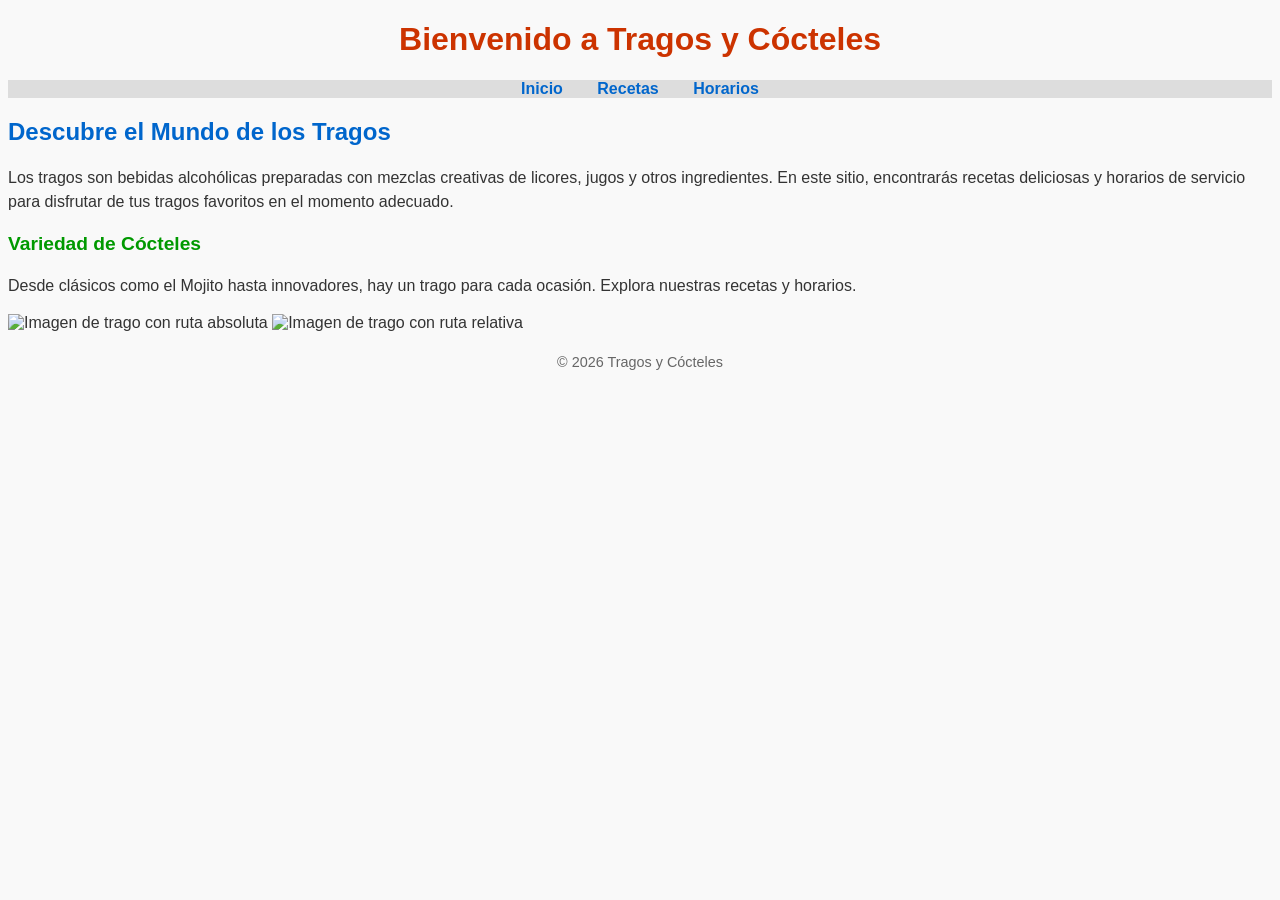
==== index.html @ a26986c9 "Mejorar descripción en la página principal" ====
<!DOCTYPE html>
<html lang="es">
<head>
    <meta charset="UTF-8">
    <title>Tragos y Cócteles</title>
    <link rel="stylesheet" href="styles.css">
</head>
<body>
    <header>
        <h1>Bienvenido a Tragos y Cócteles</h1>
    </header>
    <nav>
        <a href="index.html">Inicio</a>
        <a href="receta.html">Recetas</a>
        <a href="horario.html">Horarios</a>
    </nav>
    <main>
        <section>
            <h2>Descubre el Mundo de los Tragos</h2>
            <p>Los tragos son bebidas alcohólicas preparadas con mezclas creativas de licores, jugos y otros ingredientes. En este sitio, encontrarás recetas deliciosas y horarios de servicio para disfrutar de tus tragos favoritos en el momento adecuado.</p>
            <article>
                <h3>Variedad de Cócteles</h3>
                <p>Desde clásicos como el Mojito hasta innovadores, hay un trago para cada ocasión. Explora nuestras recetas y horarios.</p>
            </article>
        </section>
        <img src="https://via.placeholder.com/300x200?text=Trago+Absoluto" alt="Imagen de trago con ruta absoluta">
        <img src="images/trago.jpg" alt="Imagen de trago con ruta relativa">
    </main>
    <footer>
        <p>&copy; 2026 Tragos y Cócteles</p>
    </footer>
</body>
</html>
---- styles.css ----
body {
    font-family: Arial, sans-serif;
    color: #333;
    background-color: #f9f9f9;
}

h1 {
    color: #cc3300;
    font-size: 2em;
    text-align: center;
}

h2 {
    color: #0066cc;
    font-size: 1.5em;
}

h3 {
    color: #009900;
    font-size: 1.2em;
}

p {
    font-size: 1em;
    line-height: 1.5;
}

nav {
    background-color: #ddd;
    text-align: center;
}

nav a {
    margin: 0 15px;
    text-decoration: none;
    color: #0066cc;
    font-weight: bold;
}

table {
    border-collapse: collapse;
    width: 100%;
    margin: 20px 0;
}

th, td {
    border: 1px solid #ddd;
    padding: 8px;
    text-align: left;
}

th {
    background-color: #f2f2f2;
}

ul, ol {
    margin: 10px 0;
    padding-left: 20px;
}

footer {
    text-align: center;
    margin-top: 20px;
    font-size: 0.9em;
    color: #666;
}
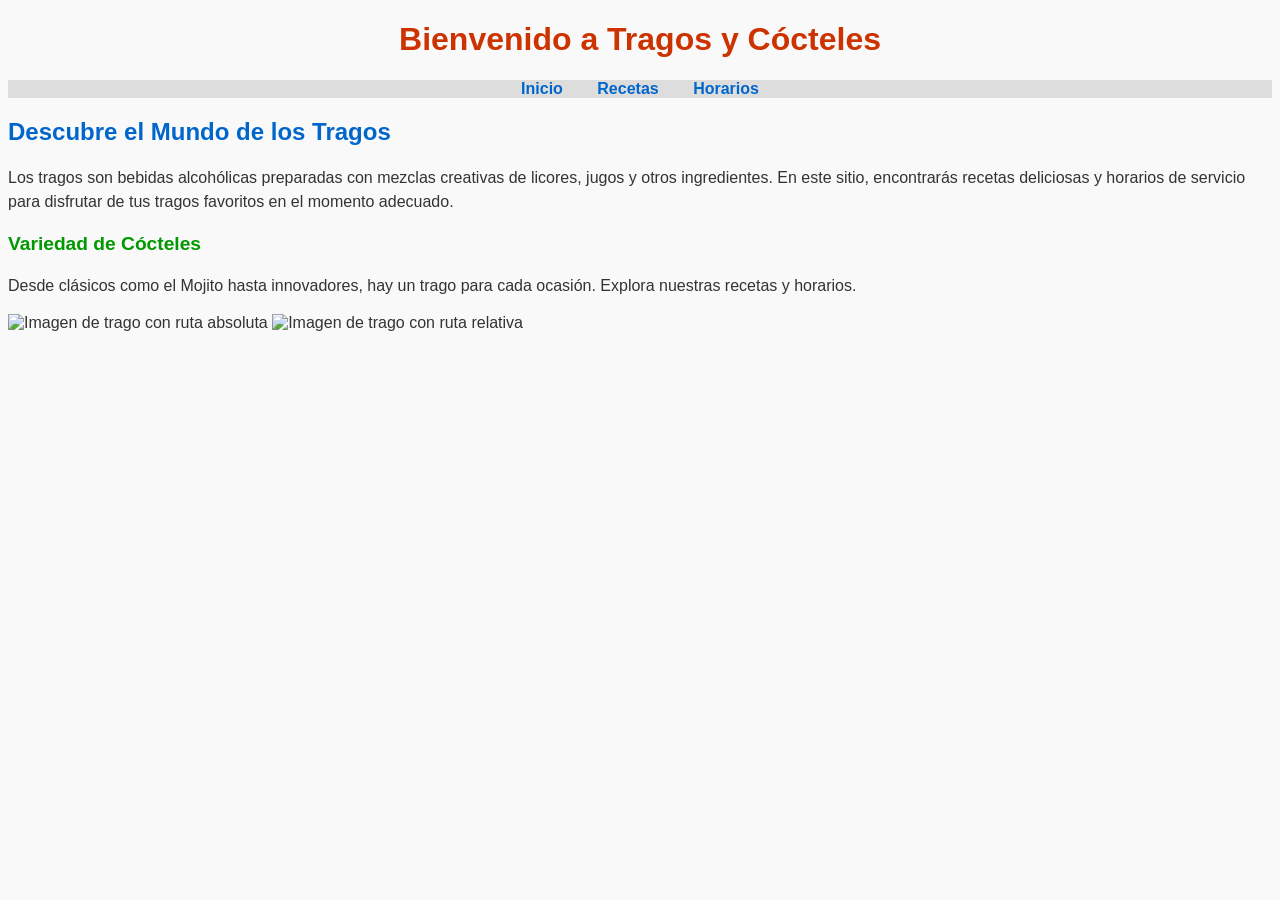
==== commit c44d1992: "Quitar footers de index.html y receta.html para simplificar el diseño" ====
--- a/index.html
+++ b/index.html
@@ -26,8 +26,6 @@
         <img src="https://via.placeholder.com/300x200?text=Trago+Absoluto" alt="Imagen de trago con ruta absoluta">
         <img src="images/trago.jpg" alt="Imagen de trago con ruta relativa">
     </main>
-    <footer>
-        <p>&copy; 2026 Tragos y Cócteles</p>
-    </footer>
+    
 </body>
 </html>
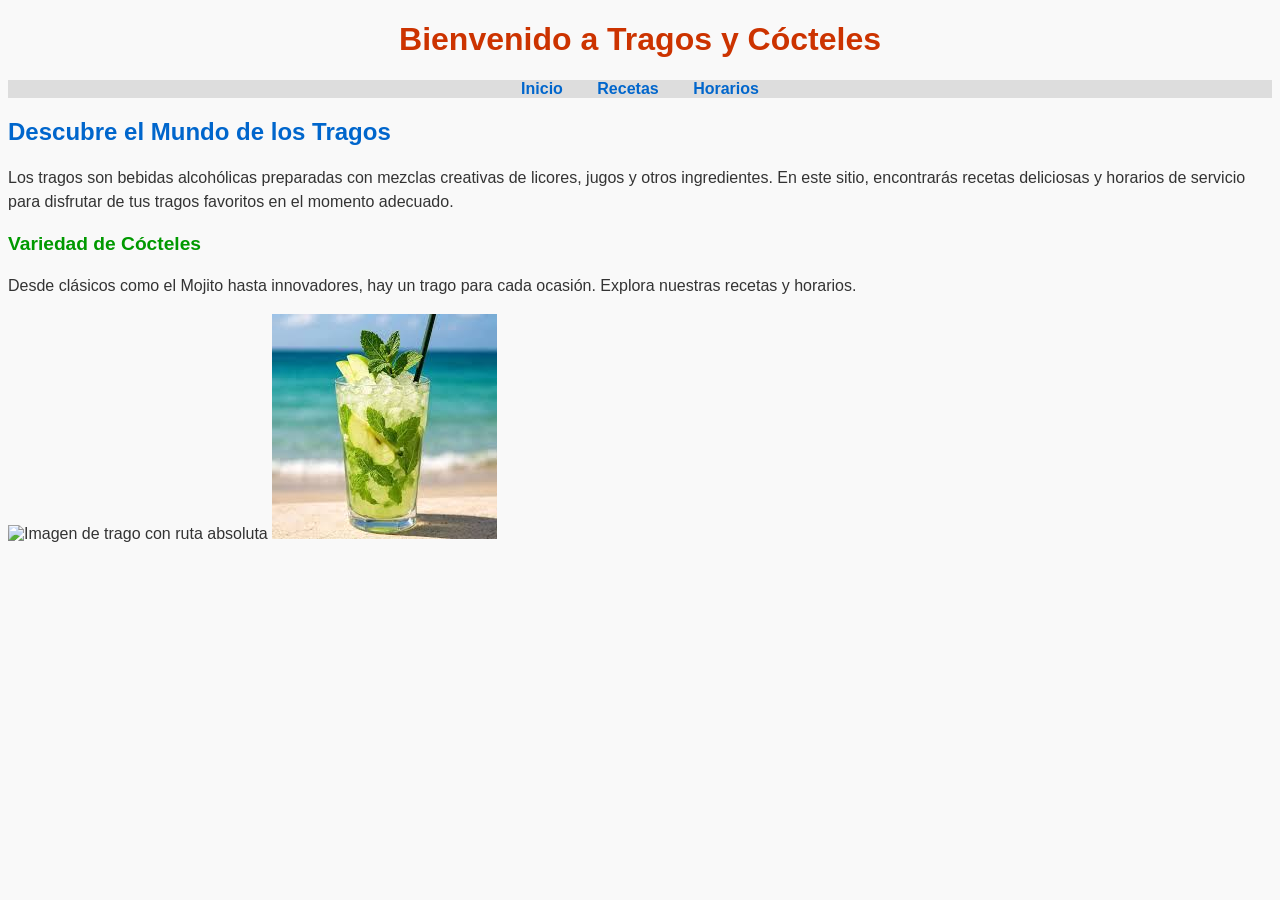
==== commit 71cbbb46: "Corregir ruta de la imagen relativa a images/mojito.jfif" ====
--- a/index.html
+++ b/index.html
@@ -24,7 +24,7 @@
             </article>
         </section>
         <img src="https://via.placeholder.com/300x200?text=Trago+Absoluto" alt="Imagen de trago con ruta absoluta">
-        <img src="images/trago.jpg" alt="Imagen de trago con ruta relativa">
+        <img src="images/mojito.jfif" alt="Imagen de trago con ruta relativa">
     </main>
     
 </body>
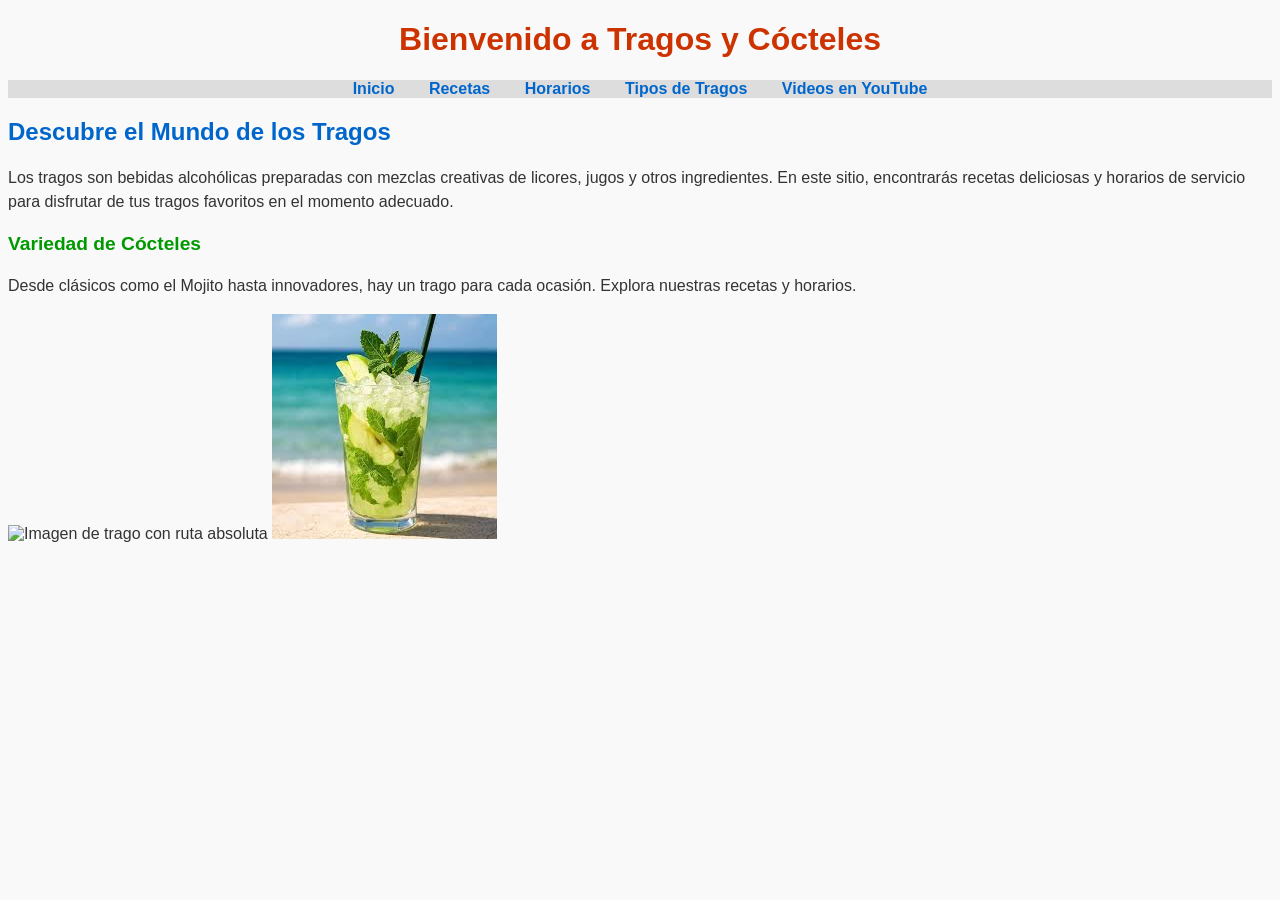
==== commit f5c9ca2c: "Agregar enlaces externos a sitio de tipos de tragos y videos en YouTube en todas las páginas" ====
--- a/index.html
+++ b/index.html
@@ -13,6 +13,8 @@
         <a href="index.html">Inicio</a>
         <a href="receta.html">Recetas</a>
         <a href="horario.html">Horarios</a>
+        <a href="https://www.thecocktaildb.com/" target="_blank">Tipos de Tragos</a>
+        <a href="https://www.youtube.com/results?search_query=recetas+de+tragos" target="_blank">Videos en YouTube</a>
     </nav>
     <main>
         <section>
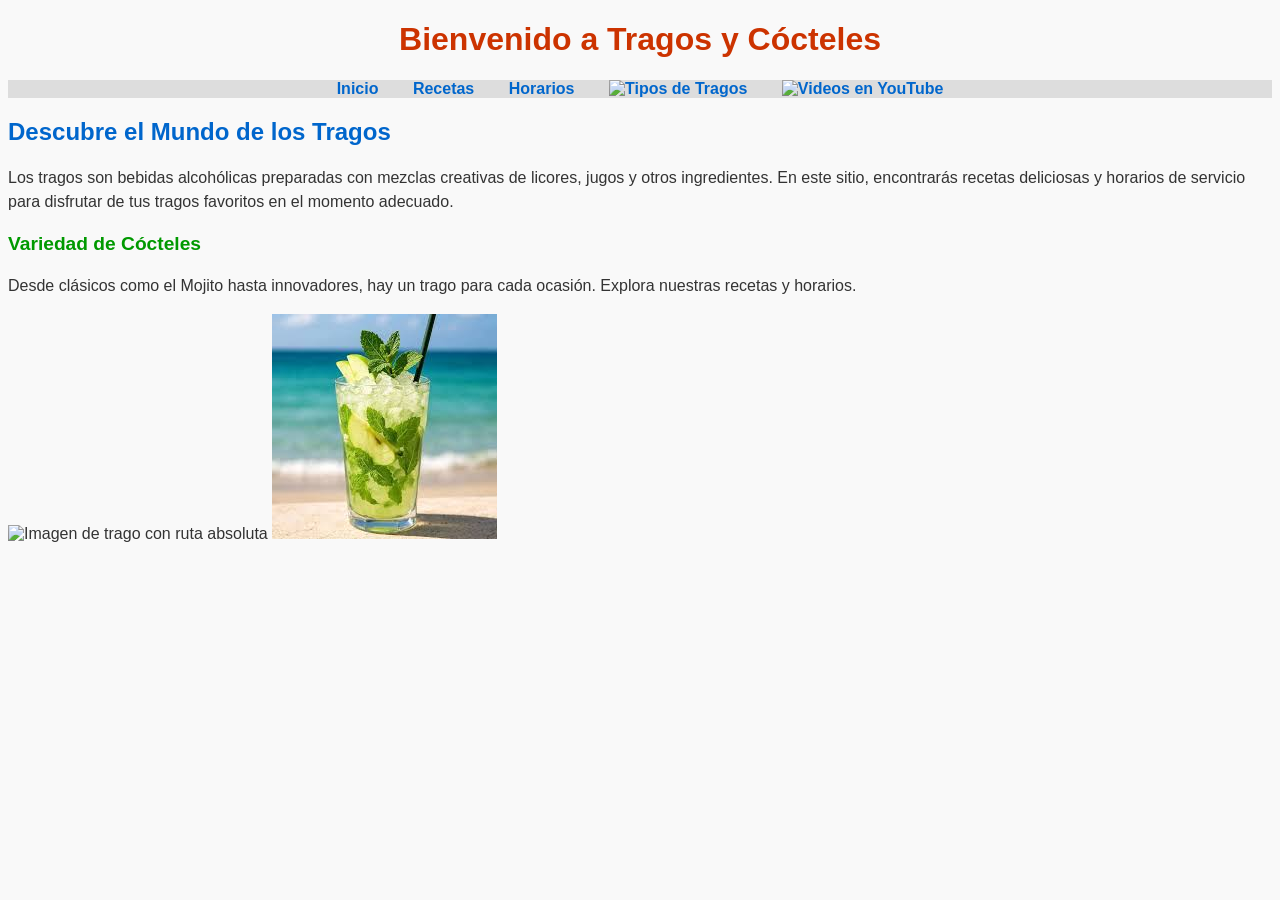
==== commit 6553302a: "Cambiar enlaces externos a imágenes con rutas absolutas en la navegación" ====
--- a/index.html
+++ b/index.html
@@ -13,8 +13,8 @@
         <a href="index.html">Inicio</a>
         <a href="receta.html">Recetas</a>
         <a href="horario.html">Horarios</a>
-        <a href="https://www.thecocktaildb.com/" target="_blank">Tipos de Tragos</a>
-        <a href="https://www.youtube.com/results?search_query=recetas+de+tragos" target="_blank">Videos en YouTube</a>
+        <a href="https://www.thecocktaildb.com/" target="_blank"><img src="https://via.placeholder.com/50x50?text=Tragos" alt="Tipos de Tragos" style="width:50px; height:50px;"></a>
+        <a href="https://www.youtube.com/results?search_query=recetas+de+tragos" target="_blank"><img src="https://via.placeholder.com/50x50?text=YouTube" alt="Videos en YouTube" style="width:50px; height:50px;"></a>
     </nav>
     <main>
         <section>
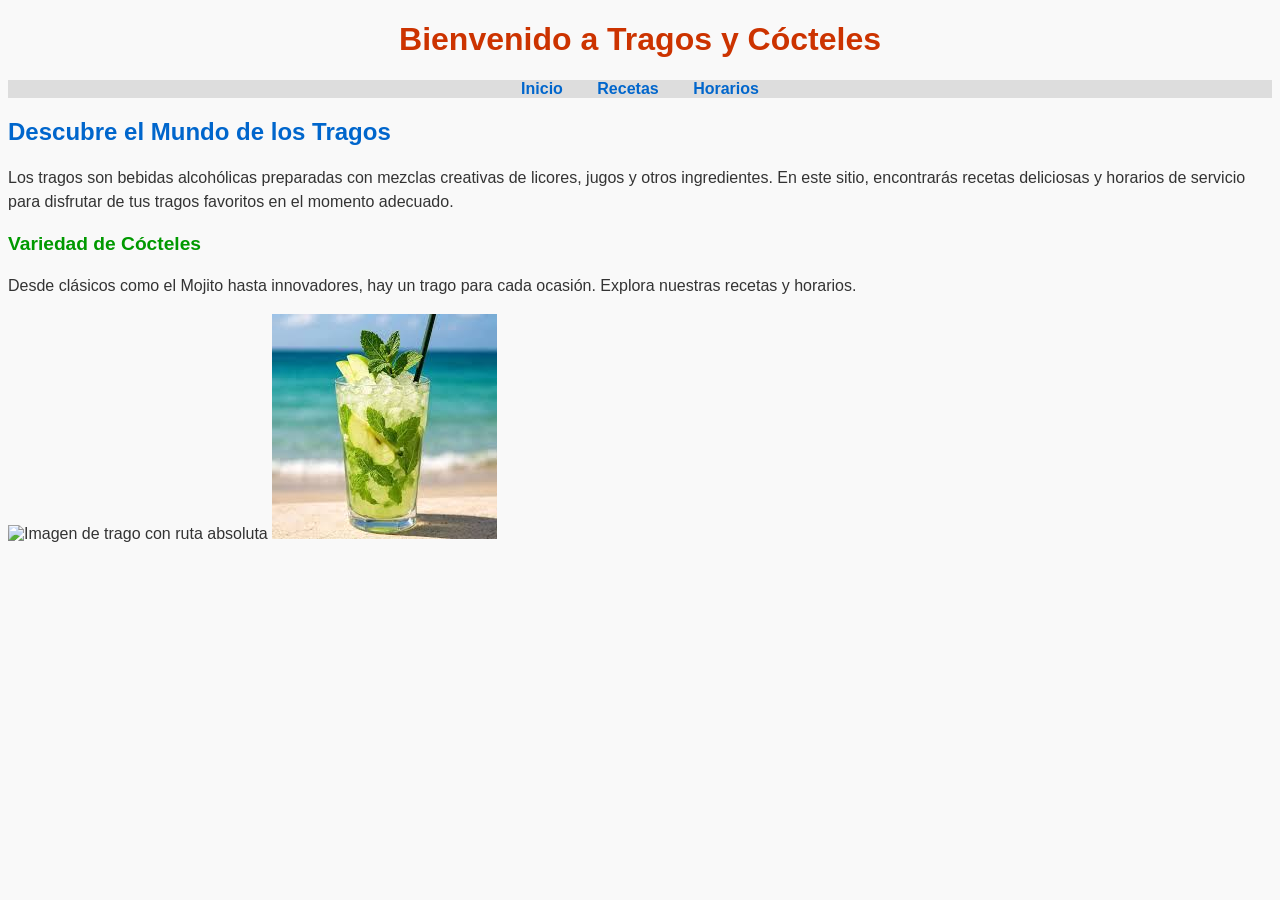
==== commit cf6d8823: "Eliminar enlaces externos con imágenes de todas las páginas" ====
--- a/index.html
+++ b/index.html
@@ -13,8 +13,6 @@
         <a href="index.html">Inicio</a>
         <a href="receta.html">Recetas</a>
         <a href="horario.html">Horarios</a>
-        <a href="https://www.thecocktaildb.com/" target="_blank"><img src="https://via.placeholder.com/50x50?text=Tragos" alt="Tipos de Tragos" style="width:50px; height:50px;"></a>
-        <a href="https://www.youtube.com/results?search_query=recetas+de+tragos" target="_blank"><img src="https://via.placeholder.com/50x50?text=YouTube" alt="Videos en YouTube" style="width:50px; height:50px;"></a>
     </nav>
     <main>
         <section>
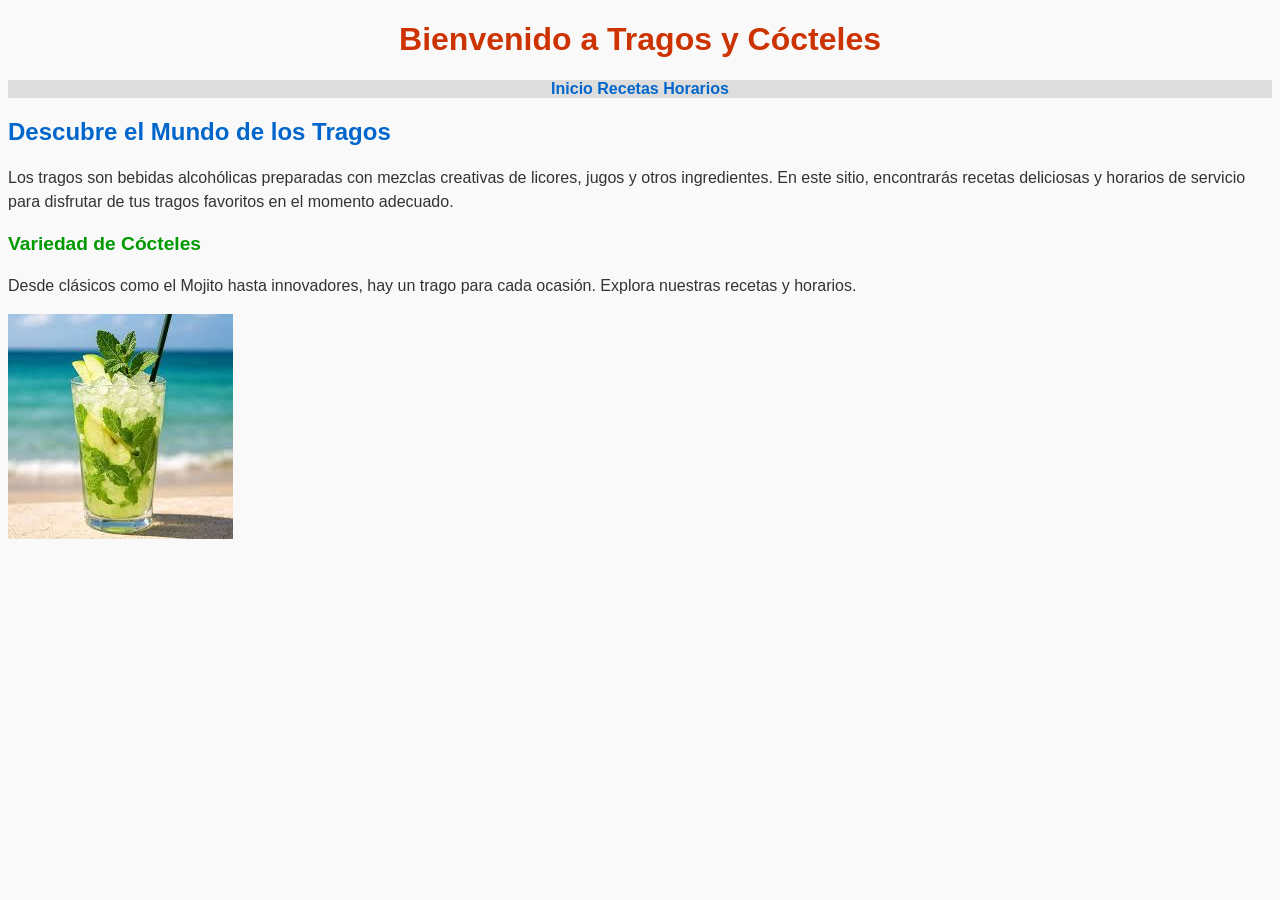
==== commit 3e356423: "Simplificar index.html para mostrar solo una imagen" ====
--- a/index.html
+++ b/index.html
@@ -23,8 +23,8 @@
                 <p>Desde clásicos como el Mojito hasta innovadores, hay un trago para cada ocasión. Explora nuestras recetas y horarios.</p>
             </article>
         </section>
-        <img src="https://via.placeholder.com/300x200?text=Trago+Absoluto" alt="Imagen de trago con ruta absoluta">
-        <img src="images/mojito.jfif" alt="Imagen de trago con ruta relativa">
+        
+        <img src="images/mojito.jfif" alt="Imagen de trago">
     </main>
     
 </body>
--- a/styles.css
+++ b/styles.css
@@ -31,21 +31,16 @@
 }
 
 nav a {
-    margin: 0 15px;
     text-decoration: none;
     color: #0066cc;
     font-weight: bold;
 }
 
 table {
-    border-collapse: collapse;
-    width: 100%;
-    margin: 20px 0;
+    text-align: left;
 }
 
 th, td {
-    border: 1px solid #ddd;
-    padding: 8px;
     text-align: left;
 }
 
@@ -53,14 +48,8 @@
     background-color: #f2f2f2;
 }
 
-ul, ol {
-    margin: 10px 0;
-    padding-left: 20px;
-}
-
 footer {
     text-align: center;
-    margin-top: 20px;
     font-size: 0.9em;
     color: #666;
 }
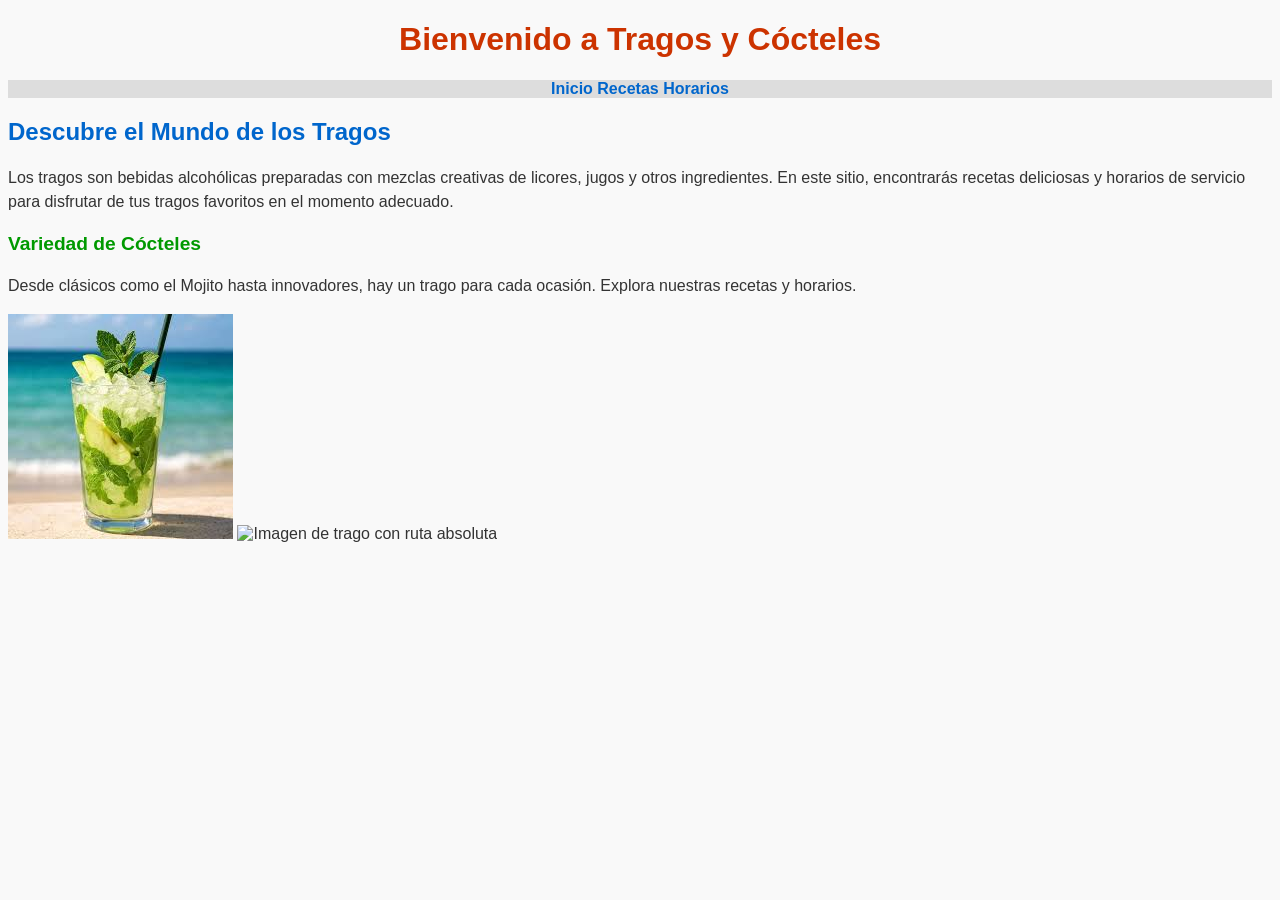
==== commit 27bee649: "Agregar imagen con ruta absoluta para completar la consigna" ====
--- a/index.html
+++ b/index.html
@@ -25,6 +25,7 @@
         </section>
         
         <img src="images/mojito.jfif" alt="Imagen de trago">
+        <img src="https://via.placeholder.com/300x200?text=Trago+Absoluto" alt="Imagen de trago con ruta absoluta">
     </main>
     
 </body>
--- a/styles.css
+++ b/styles.css
@@ -37,15 +37,23 @@
 }
 
 table {
-    text-align: left;
+    text-align: center;
 }
 
 th, td {
-    text-align: left;
+    text-align: center;
 }
 
 th {
-    background-color: #f2f2f2;
+    background-color: #cc3300;
+    color: white;
+    font-weight: bold;
+    font-size: 1em;
+}
+
+td {
+    color: #333;
+    font-size: 0.95em;
 }
 
 footer {
